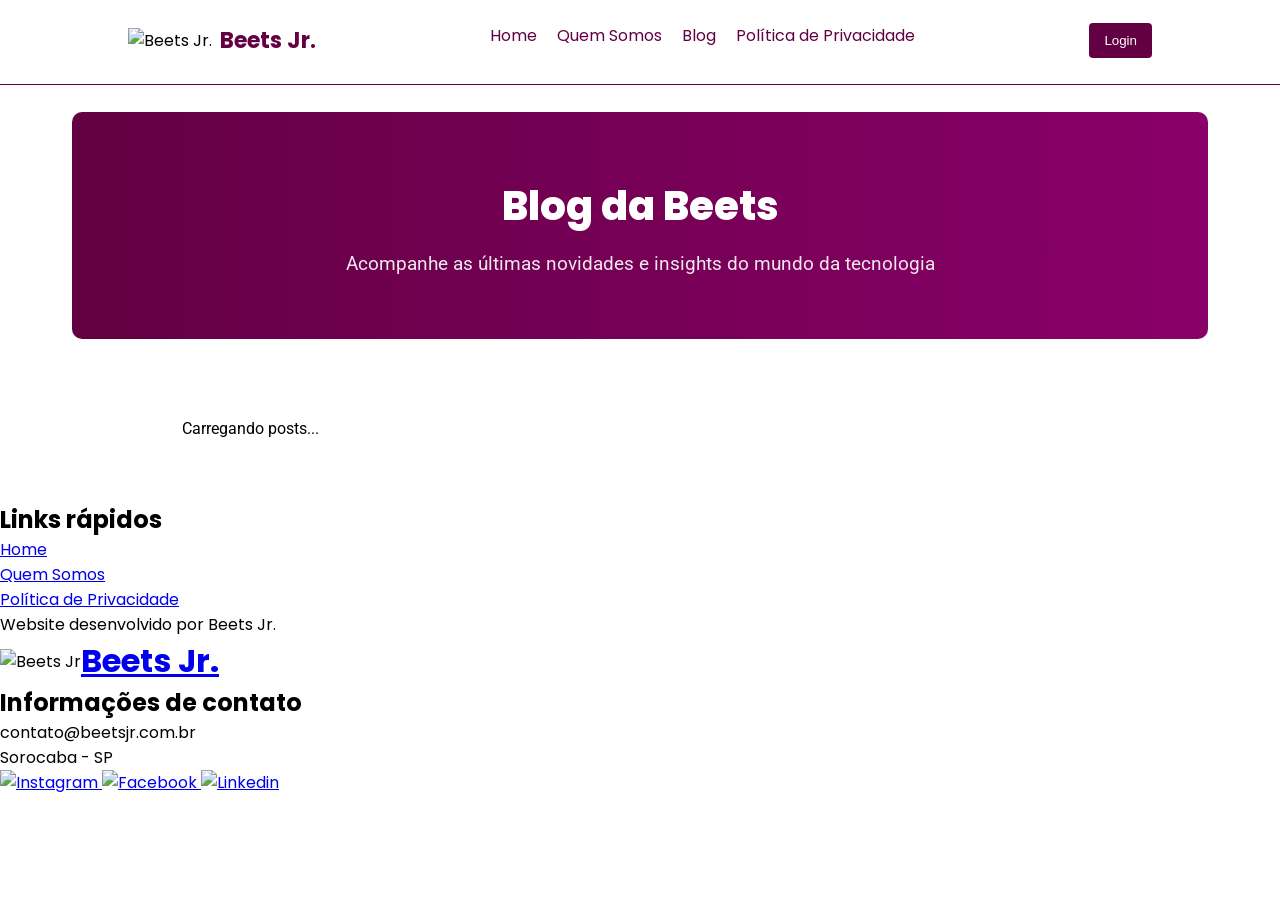
==== blog.html @ 55f735d2 "feat: blog imp and style adjusts" ====
<!DOCTYPE html>
<html lang="pt-br">

<head>
    <meta charset="UTF-8">
    <meta name="viewport" content="width=device-width, initial-scale=1.0">
    <title>Blog | Beets Jr.</title>

    <link rel="icon" type="image/svg" href="./assets/logo-sem-fundo.svg">
    <link rel="stylesheet" href="./styles/global.css">
    <link rel="stylesheet" href="./styles/header.css">
    <link rel="stylesheet" href="./styles/footer.css">
    <link rel="stylesheet" href="./styles/blog/blog.css">

    <link rel="preconnect" href="https://fonts.googleapis.com">
    <link rel="preconnect" href="https://fonts.gstatic.com" crossorigin>
    <link
        href="https://fonts.googleapis.com/css2?family=Poppins:wght@300;500;600;800&family=Roboto:wght@400;700&display=swap"
        rel="stylesheet">
    <!-- Place the first <script> tag in your HTML's <head> -->
</head>

<body>
    <!-- Header -->
    <header>
        <div id="logo">
            <div>
                <img src="./assets/logo-sem-fundo.svg" alt="Beets Jr." height="32">
            </div>
            <div>
                <a href="./index.html">
                    <h1>Beets Jr.</h1>
                </a>
            </div>
        </div>

        <div class="hamburger">
            <div class="line"></div>
            <div class="line"></div>
            <div class="line"></div>
        </div>

        <nav class="menu">
            <ul>
                <li><a href="./index.html">Home</a></li>
                    <div class="menu-line"></div>
                </li>
                <li><a href="./quemSomos.html">Quem Somos</a></li>
                <li><a href="./blog.html">Blog</a>
                <li><a href="./politicaDePrivacidade.html">Política de Privacidade</a></li>
            </ul>
        </nav>

        <nav id="auth-nav">
            <button id="login-btn" class="btn-primary">Login</button>
            <a href="admin/gerenciar-posts.html" id="admin-btn" class="btn-primary" style="display: none;">Gerenciar
                Posts</a>
        </nav>

        <!-- Modal de Login -->
        <div id="login-modal" class="modal">
            <div class="modal-content">
                <span class="close">&times;</span>
                <h2>Login</h2>
                <p>Disponível apenas para membros</p>
                <input type="email" id="email" placeholder="E-mail">
                <input type="password" id="password" placeholder="Senha">
                <button id="submit-login">Entrar</button>
                <p id="login-error" style="display: none;">Erro ao fazer login</p>
            </div>
        </div>
    </header>

    <!-- Conteúdo do Blog -->
    <main class="blog-container">
        <section class="blog-hero">
            <h1>Blog da Beets</h1>
            <p>Acompanhe as últimas novidades e insights do mundo da tecnologia</p>
        </section>

        <section class="blog-posts" id="posts-container">
            <!-- Posts serão carregados dinamicamente aqui -->
            <div class="loading">Carregando posts...</div>
        </section>
    </main>

    <footer>
        <nav id="menu-footer">
            <h3>Links rápidos</h3>
            <ul>
                <li><a href="./index.html">Home</a></li>
                <li><a href="./quemSomos.html">Quem Somos</a></li>
                <li><a href="./politicaDePrivacidade.html">Política de Privacidade</a></li>
            </ul>

            <hr class="linha-customizada">
            <p>Website desenvolvido por Beets Jr.</p>
        </nav>

        <div id="logo-footer">
            <div id="logo">
                <div>
                    <img src="./assets/logo-cores-invertida.svg" alt="Beets Jr" height="120">
                </div>

                <div>
                    <a href="./index.html">
                        <h2>Beets Jr.</h2>
                    </a>
                </div>
            </div>
        </div>

        <div id="contatos-footer">
            <h3>Informações de contato</h3>
            <p>contato@beetsjr.com.br</p>
            <p>Sorocaba - SP</p>
            <div id="redes-sociais-footer">
                <a href="https://www.instagram.com/beetsjr/" target="_blank">
                    <img src="./assets/instagram.svg" alt="Instagram" height="30">
                </a>

                <a href="https://www.facebook.com/beetsjr" target="_blank">
                    <img src="./assets/facebook.svg" alt="Facebook" height="30">
                </a>

                <a href="https://www.linkedin.com/company/beets-jr/" target="_blank">
                    <img src="./assets/linkedin.svg" alt="Linkedin" height="30">
                </a>
            </div>
        </div>
    </footer>

    <script type="module">
        // Import the functions you need from the SDKs you need
        import { initializeApp } from "https://www.gstatic.com/firebasejs/11.3.1/firebase-app.js";
        import { getFirestore, collection, query, orderBy, getDocs } from "https://www.gstatic.com/firebasejs/11.3.1/firebase-firestore.js";
        import { 
            getAuth, 
            onAuthStateChanged, 
            signInWithEmailAndPassword,
            setPersistence,
            browserLocalPersistence 
        } from "https://www.gstatic.com/firebasejs/11.3.1/firebase-auth.js";
    
        // Configuração do Firebase
        const firebaseConfig = {
            apiKey: "AIzaSyChSvMOqtRSEliBP_0Q9ZFGgtE84PoQTFA",
            authDomain: "beets-blog.firebaseapp.com",
            projectId: "beets-blog",
            storageBucket: "beets-blog.firebasestorage.app",
            messagingSenderId: "139716658180",
            appId: "1:139716658180:web:6e46dc313ece33d2c36151",
            measurementId: "G-Z7DKLY5VTW"
        };
    
        // Inicialize o Firebase
        const app = initializeApp(firebaseConfig);
        const db = getFirestore(app);
        const auth = getAuth(app);
    
        // Set persistence to LOCAL (remembers user between browser sessions)
        setPersistence(auth, browserLocalPersistence)
            .then(() => {
                console.log("Persistence set to LOCAL");
            })
            .catch((error) => {
                console.error("Error setting persistence:", error);
            });
    
        // Função para carregar posts
        async function loadPosts() {
            const postsContainer = document.getElementById('posts-container');
            postsContainer.innerHTML = '<div class="loading">Carregando posts...</div>';  // Exibe a mensagem de carregamento
    
            try {
                const postsRef = collection(db, 'posts');
                const q = query(postsRef, orderBy('data', 'desc'));
                const querySnapshot = await getDocs(q);
    
                postsContainer.innerHTML = ''; // Limpa a mensagem de carregamento
    
                if (querySnapshot.empty) {
                    postsContainer.innerHTML = '<p class="error">Nenhum post encontrado.</p>';
                    return;
                }
    
                querySnapshot.forEach((doc) => {
                    const post = doc.data();
                    const postElement = createPostElement(doc.id, post);
                    postsContainer.appendChild(postElement);
                });
            } catch (error) {
                console.error("Erro ao carregar posts:", error);
                postsContainer.innerHTML = '<p class="error">Erro ao carregar os posts. Por favor, tente novamente mais tarde.</p>';
            }
        }
    
        // Função para criar elemento de post
        function createPostElement(id, post) {
            const article = document.createElement('article');
            article.className = 'post-card';
    
            const preview = post.preview || (post.conteudo ? post.conteudo.substring(0, 150) + '...' : '');
    
            article.innerHTML = `
                <div class="post-image">
                    <img src="${post.imagem}" alt="${post.titulo}">
                </div>
                <div class="post-content">
                    <h2>${post.titulo}</h2>
                    <p class="post-preview">${preview}</p>
                    <div class="post-footer">
                        <div class="post-meta">
                            <span class="post-date">${new Date(post.data).toLocaleDateString('pt-BR')}</span>
                            <span class="post-author">Por ${post.autor}</span>
                        </div>
                        <a href="post.html?id=${id}" class="read-more">Ler mais</a>
                    </div>
                </div>
            `;
    
            return article;
        }
    
        const loginBtn = document.getElementById('login-btn');
        const adminBtn = document.getElementById('admin-btn');
        const loginModal = document.getElementById('login-modal');
        const closeModal = document.querySelector('.close');
        const submitLogin = document.getElementById('submit-login');
        const loginError = document.getElementById('login-error');
    
        // Exibir modal de login
        loginBtn.addEventListener('click', () => {
            loginModal.style.display = 'flex';
        });
    
        // Fechar modal de login
        closeModal.addEventListener('click', () => {
            loginModal.style.display = 'none';
        });
    
        // Login com Firebase
        submitLogin.addEventListener('click', async () => {
            const email = document.getElementById('email').value;
            const password = document.getElementById('password').value;
    
            try {
                await signInWithEmailAndPassword(auth, email, password);
                loginModal.style.display = 'none';
                checkAuthorization();
            } catch (error) {
                loginError.style.display = 'block';  // Exibe erro se o login falhar
                console.error("Login error:", error.message); // Added for debugging
            }
        });
    
        // Checagem de autenticação
        function checkAuthorization() {
            onAuthStateChanged(auth, (user) => {
                if (user) {
                    loginBtn.style.display = 'none';
                    adminBtn.style.display = 'block';
                } else {
                    loginBtn.style.display = 'block';
                    adminBtn.style.display = 'none';
                }
            });
        }
    
        // DOMContentLoaded event now checks auth status immediately
        document.addEventListener('DOMContentLoaded', () => {
            checkAuthorization();
            loadPosts();
        });
    </script>

</body>

</html>
---- styles/global.css ----
* {
    margin: 0;
    padding: 0;
    border: 0;
    box-sizing: border-box;
    list-style: none;
}

html {
    scroll-behavior: smooth;
}

/* Definição das cores */
:root {
    --beterraba: #630043;
    --beterraba-clara: #B872A2;
    --beterraba-media: #890069;

    --verde: #9BBB59;
    --verde-claro: #D7DEC7;
    --verde-escuro: #27521F;


    --cinza-escuro: #353535;
    --cinza-claro: #F6F6F6;
}

/* Definição da fonte */
body {
    font-family: "Poppins", sans-serif;
    -webkit-font-smoothing: antialiased;
    overflow-x: hidden;
}

/* Tamanho dos Títulos */
h1 {
    font-size: 3rem;
}

h2 {
    font-size: 2rem;
}

h3 {
    font-size: 1.5rem;
}

/* Tamanho dos Textos dos parágrafos */
p {
    font-size: 1rem;
}

/* Login Form */
#login-btn {
    background-color: var(--beterraba);
    color: white;
    border: none;
    padding: 10px 15px;
    border-radius: 4px;
    cursor: pointer;
    font-weight: 500;
    transition: background-color 0.3s;
}
#login-btn:hover {
    background-color: var(--beterraba-clara);
}
#login-btn:focus {
    outline: none;
    box-shadow: 0 0 0 2px rgba(184, 114, 162, 0.2);
}

.modal {
    display: none;
    position: fixed;
    z-index: 1000;
    left: 0;
    top: 0;
    width: 100%;
    height: 100%;
    background-color: rgba(99, 0, 67, 0.7); /* Beterraba with opacity */
    justify-content: center;
    align-items: center;
}

.modal-content {
    background: var(--cinza-claro);
    padding: 25px;
    border-radius: 8px;
    text-align: center;
    width: 320px;
    font-family: 'Roboto', sans-serif;
    color: var(--cinza-escuro);
    font-size: 0.95rem;
    box-shadow: 0 4px 15px rgba(0, 0, 0, 0.2);
    border-top: 5px solid var(--beterraba);
}

.modal-content h2 {
    color: var(--beterraba);
    margin-top: 0;
    margin-bottom: 15px;
    font-weight: 600;
}

.modal-content input {
    width: calc(100% - 16px);
    padding: 10px 8px;
    margin: 8px 0;
    border: 1px solid #ddd;
    border-radius: 4px;
    transition: border-color 0.3s;
}

.modal-content input:focus {
    outline: none;
    border-color: var(--beterraba-clara);
    box-shadow: 0 0 0 2px rgba(184, 114, 162, 0.2);
}

#submit-login {
    background-color: var(--beterraba-media);
    color: white;
    border: none;
    padding: 10px 15px;
    margin-top: 10px;
    border-radius: 4px;
    cursor: pointer;
    font-weight: 500;
    width: 100%;
    transition: background-color 0.3s;
}

#submit-login:hover {
    background-color: var(--beterraba);
}

.close {
    float: right;
    font-size: 22px;
    cursor: pointer;
    color: var(--cinza-escuro);
    margin-top: -10px;
    margin-right: -10px;
    transition: color 0.3s;
}

.close:hover {
    color: var(--beterraba);
}

#login-error {
    color: #e74c3c;
    font-size: 0.85rem;
    margin-top: 10px;
}

/* Additional nice-to-have */
.modal-content p {
    margin: 10px 0;
}

/* Animation */
@keyframes fadeIn {
    from { opacity: 0; transform: translateY(-20px); }
    to { opacity: 1; transform: translateY(0); }
}

.modal-content {
    animation: fadeIn 0.3s ease-out;
}

/* Botão de Whatsapp */

.whatsapp-fixo {
    position: fixed;
    bottom: 20px;    
    right: 20px;       
    z-index: 9999;     
    text-decoration: none;
}

.whatsapp-fixo .contato-btn {
    display: flex;
    align-items: center;
    justify-content: center;
    width: 14vw;
    height: 55px;
    gap: 10px;
    background-color: #25D366;
    color: white;
    border-radius: 40px;
    padding: 10px 16px;

    box-shadow: 0px 4px 10px rgba(0,0,0,0.2);
    transition: background-color 0.3s ease, transform 0.3s ease;
}

.whatsapp-fixo .contato-btn p {
    font-size: 20px;
    font-weight: 600;
}

.whatsapp-fixo .contato-btn:hover {
    background-color: #199d47;
    
}

.whatsapp-fixo .contato-whatsapp {
    width: 24px;
    height: 24px;
    background-image: url('../../assets/whatsapp-icon.svg');
    background-size: cover;
    background-repeat: no-repeat;
}
---- styles/header.css ----
header {
    display: flex;
    align-items: center;
    justify-content: space-between;
    height: 5rem;
    width: 100%;
    padding: 2rem 8rem;
    position: fixed;
    top: 0;
    background-color: white;
    z-index: 10;
}

header a {
    text-decoration: none;
}

header h1 {
    font-size: 1.375rem;
    margin: 0;
    padding: 0rem 0rem 0rem 0.5rem;

    text-decoration: none;
    color: var(--beterraba);
}

#logo {
    display: flex;
    align-items: center;
}

.menu {
    display: flex;
    justify-content: right;
    align-items: center;
}

header nav ul, header li {
    list-style: none;
    margin: 0;
    padding: 0;
}

header nav ul {
    display: flex;
}

header nav ul li a {
    display: block;
    text-decoration: none;
    color: var(--beterraba);
    padding: 0.625rem;
}

header nav a:hover,
header nav a.active {
  font-weight: 800;
}

.menu ul li {
    list-style: none;
    margin-bottom: 10px;
    position: relative;
}

.menu-line {
    position: absolute;
    left: 0;
    bottom: -5px;
    width: 100%;
    height: 1px; 
    background-color:var(--beterraba);
}

  
.hamburger {
   display: none;
   cursor: pointer;
 }

 .hamburger .line {
   width: 30px;
   height: 3px;
   margin: 6px 0;
   background: var(--beterraba);
 }

 @media only screen and (max-width: 1024px) {
    .hamburger {
        display: block;
    }
      
    .hamburgerActive {
        display: flex;
        gap: 0.375rem;
    }
        
    .hamburgerActive .line {
        width: 3px;
        height: 30px;
        margin: 6px 0;
        background: var(--beterraba);
    }
        
    .menu{
        position: absolute;
        top: 50px;
        left: 0;
        right: 0;
        height: 0px;
        width: 100vw;
        background-color: white;
        transition: 0.2s;
        overflow: hidden;
      }

    .menu.active{
        height: 500px;
    }
    .menu ul {
        display: block;
        width: fit-content;
        margin: 80px auto 0 auto;
        text-align: center;
        transition: 0.5s;
    
        opacity: 0;
      }
    
      .menu.active ul {
        opacity: 1;
      }
    
      .menu ul li a {
        margin-bottom: 40px;
      }
 }

 @media only screen and (max-width: 450px) {
    header {
        padding: 2rem 3rem;
    }
 }
---- styles/blog/blog.css ----
.blog-container {
    max-width: 1200px;
    margin: 0 auto;
    padding: 2rem;
}

.blog-hero {
    text-align: center;
    padding: 4rem 0;
    margin-top: 5rem;
    background: linear-gradient(to right, var(--beterraba), var(--beterraba-media));
    border-radius: 10px;
    margin-bottom: 3rem;
    color: white;
}

.blog-hero h1 {
    font-family: 'Poppins', sans-serif;
    font-weight: 800;
    font-size: 2.5rem;
    margin-bottom: 1rem;
}

.blog-hero p {
    font-family: 'Roboto', sans-serif;
    font-size: 1.2rem;
    opacity: 0.9;
}

.blog-posts {
    display: grid;
    grid-template-columns: repeat(auto-fill, minmax(300px, 1fr));
    gap: 2rem;
}

.post-card {
    background: white;
    border-radius: 10px;
    overflow: hidden;
    box-shadow: 0 4px 6px rgba(0, 0, 0, 0.1);
    transition: transform 0.3s ease;
    display: flex;
    flex-direction: column;
    height: 100%;
}

.post-card:hover {
    transform: translateY(-5px);
}

.post-image {
    width: 100%;
    height: 200px;
    overflow: hidden;
}

.post-image img {
    width: 100%;
    height: 100%;
    object-fit: cover;
}

.post-content {
    padding: 1.5rem;
    display: flex;
    flex-direction: column;
    flex: 1;
}

.post-content h2 {
    font-family: 'Poppins', sans-serif;
    font-weight: 600;
    font-size: 1.5rem;
    color: var(--beterraba-escura);
    margin-bottom: 1rem;
}

.post-preview {
    font-family: 'Roboto', sans-serif;
    color: var(--texto);
    margin-bottom: 1.5rem;
    line-height: 1.6;
    flex: 1;
}

.post-footer {
    margin-top: auto;
    border-top: 1px solid #eee;
    padding-top: 1rem;
}

.post-meta {
    display: flex;
    justify-content: space-between;
    color: var(--texto-claro);
    font-size: 0.9rem;
    margin-bottom: 1rem;
}

.read-more {
    display: inline-block;
    background-color: var(--verde);
    color: white;
    padding: 0.5rem 1rem;
    border-radius: 5px;
    text-decoration: none;
    font-family: 'Poppins', sans-serif;
    font-weight: 500;
    transition: background-color 0.3s ease;
    width: 100%;
    text-align: center;
}

.read-more:hover {
    background-color: var(--verde-escuro);
}

.loading {
    text-align: center;
    padding: 2rem;
    color: var(--texto);
    font-family: 'Roboto', sans-serif;
}

.error {
    text-align: center;
    color: var(--beterraba-escura);
    padding: 2rem;
    font-family: 'Roboto', sans-serif;
}

@media (max-width: 768px) {
    .blog-container {
        padding: 1rem;
    }

    .blog-hero {
        padding: 2rem 1rem;
    }

    .blog-hero h1 {
        font-size: 2rem;
    }

    .blog-posts {
        grid-template-columns: 1fr;
    }
}
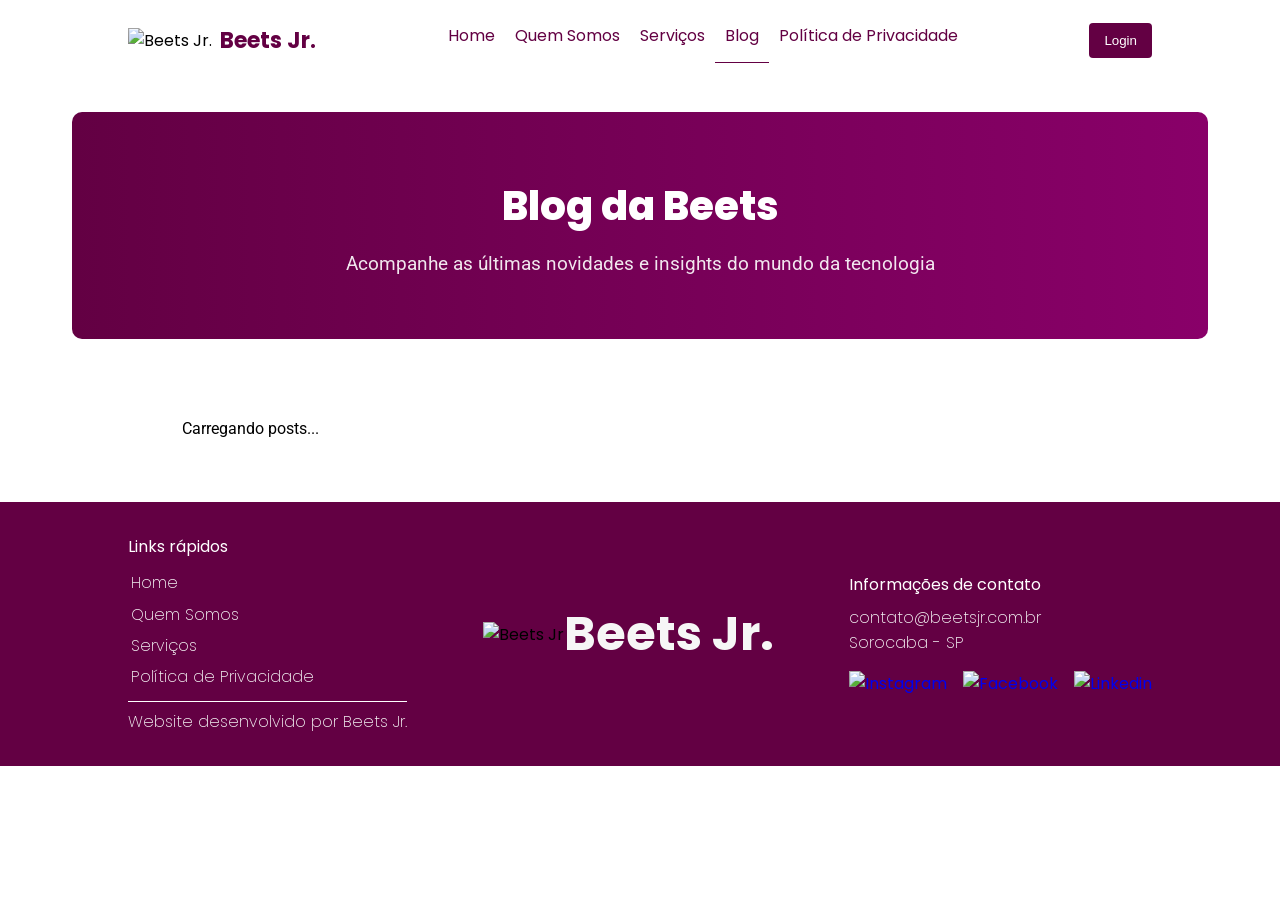
==== commit d304e07f: "criação das páginas de serviços e correção do botão de wpp" ====
--- a/blog.html
+++ b/blog.html
@@ -43,10 +43,11 @@
         <nav class="menu">
             <ul>
                 <li><a href="./index.html">Home</a></li>
+                <li><a href="./quemSomos.html">Quem Somos</a></li>
+                <li><a href="./servicos.html">Serviços</a></li>
+                <li><a href="./blog.html">Blog</a>
                     <div class="menu-line"></div>
                 </li>
-                <li><a href="./quemSomos.html">Quem Somos</a></li>
-                <li><a href="./blog.html">Blog</a>
                 <li><a href="./politicaDePrivacidade.html">Política de Privacidade</a></li>
             </ul>
         </nav>
@@ -90,6 +91,7 @@
             <ul>
                 <li><a href="./index.html">Home</a></li>
                 <li><a href="./quemSomos.html">Quem Somos</a></li>
+                <li><a href="./servicos.html">Serviços</a></li>
                 <li><a href="./politicaDePrivacidade.html">Política de Privacidade</a></li>
             </ul>
 
--- a/styles/global.css
+++ b/styles/global.css
@@ -3,7 +3,6 @@
     padding: 0;
     border: 0;
     box-sizing: border-box;
-    list-style: none;
 }
 
 html {
@@ -183,7 +182,9 @@
     display: flex;
     align-items: center;
     justify-content: center;
-    width: 14vw;
+    width: auto;
+    min-width: 200px;
+    max-width: 280px;
     height: 55px;
     gap: 10px;
     background-color: #25D366;
@@ -208,7 +209,4 @@
 .whatsapp-fixo .contato-whatsapp {
     width: 24px;
     height: 24px;
-    background-image: url('../../assets/whatsapp-icon.svg');
-    background-size: cover;
-    background-repeat: no-repeat;
 }
--- a/styles/footer.css
+++ b/styles/footer.css
@@ -0,0 +1,90 @@
+footer {
+    background-color: var(--beterraba);
+    min-height: 260px;
+    width: 100%;
+    padding: 2rem 8rem;
+    display: flex;
+    justify-content: space-between;
+    align-items: center;
+}
+
+footer h3 {
+    color: white;
+    font-weight: 400;
+    font-size: 1rem;
+    padding-bottom: 0.5rem;
+}
+
+footer a {
+    text-decoration: none;
+}
+
+footer p {
+    color: var(--cinza-claro);
+    font-weight: 200;
+}
+
+.linha-customizada {
+    border: none;
+    height: 0.5px;
+    background-color: white; /* Cor da linha */
+    margin: 8px 0; /* Espaçamento acima e abaixo da linha */
+}
+
+#menu-footer ul li a {
+    display: block;
+    text-decoration: none;
+    font-weight: 200;
+    color: var(--cinza-claro);
+    padding: 0.2rem;
+}
+
+#menu-footer ul {
+    list-style: none;
+}
+
+#menu-footer ul li a:hover{
+    font-weight: 400;
+}
+
+#logo-footer a h2 {
+    color: var(--cinza-claro);
+    font-size: 48px;
+}
+
+#redes-sociais-footer {
+    display: flex;
+    gap: 1rem;
+    margin-top: 1rem;  
+}
+
+#redes-sociais-footer img:hover {
+    cursor: pointer;
+    transform: scale(1.1);
+}
+
+/* Responsividade */
+@media only screen and (max-width: 1024px) {
+    footer {
+      flex-direction: column;
+      gap: 6rem;
+      text-align: center;
+      padding: 2rem 3rem;
+    }
+
+    #logo h2 {
+       font-size: 24px;
+    }
+
+    #menu-footer {
+        padding-top: 2rem;
+    }
+
+    #contatos-footer {
+        padding-bottom: 2rem;
+    }
+  
+    #redes-sociais-footer {
+        justify-content: center;
+    }
+}
